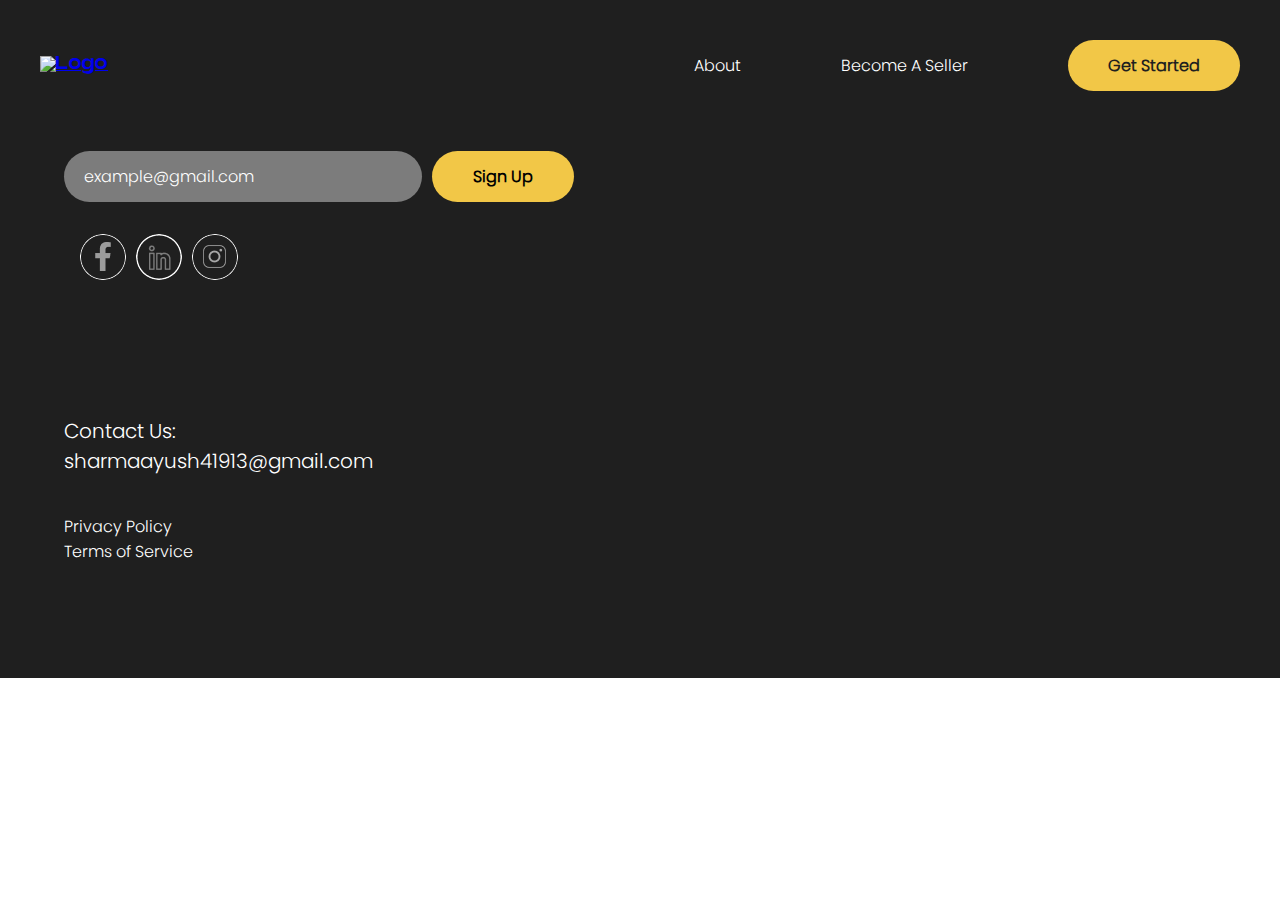
==== privacy.html @ c5c2cb3e "added terms" ====
<!DOCTYPE html>
<html lang="en">

<head>
    <meta charset="UTF-8" />
    <meta http-equiv="X-UA-Compatible" content="IE=edge" />
    <meta name="viewport" content="width=device-width, initial-scale=1.0" />
    <link rel="stylesheet" href="style.css" />

    <title>Kraya</title>
    <link rel="icon" href="./assets/logo.png" type="image/x-icon" />
</head>

<body>
    <header>
        <nav class="navbar">
            <div class="navbar-logo">
                <a href="index.html"><img src="assets/kraya.png" alt="Logo" /></a>
            </div>
            <ul class="navbar-links" id="dropdown-items">
                <li><a href="#steps">About</a></li>
                <li><a href="seller.html">Become A Seller</a></li>
                <li><button class="button" href="#">Get Started</button></li>
            </ul>
            <div class="menu-icon" onclick="dropDown()" id="icon">&#8801;</div>
        </nav>
    </header>
    <div class="dropdown" id="dropdown">
        <a href="#steps" class="drop-item">About</a>
        <a href="seller.html" class="drop-item">Become A Seller</a>
        <a href="#" class="drop-item get-started">Get Started</a>
    </div>



    <footer class="footer">
        <div class="footer-content">
            <div class="cap">Join our Buyer Community</div>

            <div class="signup">
                <input type="email" class="email" id="email" placeholder="example@gmail.com" />
                <button type="submit" id="signup" value="signup" name="signup" class="submitButton">
                    Sign Up
                </button>
            </div>

            <p class="follow">Follow Us:</p>
            <div class="soc-med">
                <a target="_blank" href="https://www.facebook.com/profile.php?id=100090694372072"><img
                        src="assets/fb.png" alt="facebook-logo" /></a>
                <a target="_blank" href="https://www.linkedin.com/company/krayadotshop/"><img src="assets/li.png"
                        alt="linkedin-logo" /></a>
                <a target="_blank" href="https://www.instagram.com/krayadotshop/"><img src="assets/insta.png"
                        alt="insta-logo" /></a>
            </div>

            <div class="contact">
                <p>Contact Us:</p>
                <p>
                    <a class="emailid" href="mailto:sharmaayush41913@gmail.com">sharmaayush41913@gmail.com</a>
                </p>
                <br>
                <br>
                <a href="/privacy" class="emailid">Privacy Policy</a>
                <br>
                <a href="/terms" class="emailid">Terms of Service</a>
            </div>
        </div>

        <div class="logo">
            <img src="assets/KrayaLogo.png" alt="kraya-logo" />
        </div>
    </footer>
</body>
---- style.css ----
@font-face {
  font-family: "Artega";
  src: url("assets/fonts/artega.otf");
}

@font-face {
  font-family: "Poppins";
  src: url("assets/fonts/poppins.otf");
}

:root {
  --primary-color: #f2c747;
  --secondary-color: #ffffff;
  --accent-color: #302e2e;
  --background-color: #1f1f1f;
}

* {
  /* background-color: var(--background-color); */
  margin: 0;
  padding: 0;
  box-sizing: border-box;
  font-family: "Artega";
  scroll-behavior: smooth;
}

/* Hide scrollbar for Chrome, Safari and Opera */
*::-webkit-scrollbar {
  display: none;
}

/* Hide scrollbar for IE, Edge and Firefox */
* {
  -ms-overflow-style: none;
  scrollbar-width: none;
}

html,
body {
  height: 100%;
  margin: 0;
  max-width: 100%;
  overflow-x: hidden;
}

header {
  background-color: var(--background-color);
  position: fixed;
  top: 0;
  left: 0;
  right: 0;
  height: 15%;
  width: 100%;
  z-index: 2;
}

nav {
  display: flex;
  align-items: center;
  justify-content: space-between;
  padding: 40px;
}

.navbar-logo img {
  height: 40px;
}

.navbar-links {
  list-style-type: none;
  margin: 0;
  padding: 0;
  display: flex;
  align-items: center;
}

.navbar-links li {
  margin-left: 100px;
}

.navbar-links li:first-child {
  margin-left: 0;
}

.navbar-links li a {
  text-decoration: none;
  font-family: "Poppins";
  font-size: 16px;
  color: var(--secondary-color);
}

.button {
  background-color: var(--primary-color);
  color: var(--background-color);
  padding: 10px 40px;
  border-radius: 250px;
  font-family: "Poppins";
  width: max-content;
}

.menu-icon {
  display: none;
}

.dropdown {
  display: none;
}

/* */
.hero {
  padding-top: 200px;
  display: flex;
  position: relative;
  background-color: var(--background-color);
}

.main-slogan {
  color: var(--primary-color);
  font-size: 6rem;
  line-height: 1;
}

.intro {
  color: var(--secondary-color);
  font-size: 1.25rem;
}

.intro-text {
  width: 80%;
  margin-top: 20px;
}

.intro-img {
  max-height: 600px;
  margin-top: 0px;
  margin-inline-start: 0%;
}

.hero>* {
  margin-inline-start: 2%;
}

.intro-img-wrapper {
  position: relative;
}

.hero-video {
  position: absolute;
  left: 82px;
  top: 10px;
  border-radius: 20px;
  width: 170px;
  height: 360px;
  object-fit: cover;
}

.intro-img {
  max-height: 600px;
  margin-top: 0px;
  margin-inline-start: 0%;
}

.downArrow {
  position: absolute;
  bottom: 0;
  left: 50%;
  transform: translateX(-50%);
}


@media (max-width: 1000px) {

  .intro-img {
    width: 300px;
    height: 400px;
    margin-left: 14px;
    margin-top: 3px;
  }

  .hero {
    flex-direction: column;
    align-items: center;
  }

  .hero-video {
    position: absolute;
    height: 240px;
    width: 124px;
  }

  .downArrow {
    visibility: hidden;
  }
}

.heading {
  text-align: center;
  font-size: 48px;
  color: var(--secondary-color);
  padding: 5rem 1rem 1rem 1rem;
  font-weight: 500;
}

.sub-text {
  text-align: center;
  font-family: Poppins;
  font-size: 24px;
  color: var(--secondary-color);
  font-weight: 400;
}

.frame {
  display: flex;
  flex-direction: row;
  align-items: flex-start;
  padding: 4rem;
  gap: 97px;
}

.intro-img-wrapper {
  position: relative;
}

.hero-video {
  position: absolute;
  left: 54px;
  top: 10px;
  border-radius: 20px;
}

.step-1,
.step-2,
.step-3 {
  width: 33%;
}

.frame img {
  width: 100%;
  object-fit: cover;
}

.frame p {
  text-align: center;
  color: var(--secondary-color);
  padding-top: 1.5rem;
}

#description {
  font-family: Poppins;
}

.steps {
  position: relative;
  background-color: var(--background-color);
}

.star1 {
  position: absolute;
  top: 50px;
  right: 50px;
}

.star2 {
  position: absolute;
  bottom: 40px;
  left: 50px;
}

.star3 {
  position: absolute;
  top: 175px;
  right: 30px;
}

.star4 {
  position: absolute;
  bottom: 170px;
  left: 30px;
}

.blank {
  height: 160px;
}

.curated-content {
  border-radius: 25px;
}

/* Styles for seamless section of the webpage */
.seamless {
  position: relative;
  background-color: #1f1f1f;
}

.star-1 {
  position: absolute;
  top: 40vh;
  right: 4.5vw;
}

.star-2 {
  position: absolute;
  bottom: 72vh;
  margin-left: 13%;
}

.star-3 {
  position: absolute;
  overflow-x: hidden;
  margin-left: -84px;
  bottom: 60vh;
}

.star-4 {
  position: absolute;
  bottom: 40vh;
  right: 4.5vw;
}

.seamless-header {
  display: flex;
  font-size: 3rem;
  margin-inline: 2%;
}

.seamless-header>* {
  flex: 1 1 auto;
  display: grid;
  align-content: center;
}

.seamless-star-large.header-star {
  justify-content: right;
}

.header-star {
  flex-basis: 20%;
}

.seamless-heading {
  color: var(--primary-color);
}

.seamless-intro {
  font-size: 0.9rem;
  color: var(--secondary-color);
  text-align: center;
  font-family: "Poppins";
}

/* Styles for seamless grid */
.seamless-grid * {
  background-color: var(--accent-color);
}

.seamless-grid {
  margin-inline: 20%;
  margin-top: 50px;
  display: grid;
  color: white;
  gap: 25px;
  grid-template-columns: 1fr 1fr;
}

.seamless-grid>* {
  box-shadow: 14px 4px rgba(0, 0, 0, 0.73);
  border-radius: 25px;
}

/* Styling the carousel for mobile version */
.carousel-button {
  display: none;
}

@media(max-width: 650px) {
  .seamless-grid {
    display: block;
    margin-inline: 10%;
  }

  .carousel {
    width: 80vw;
    position: relative;
    height: 70vh;
  }

  .carousel-slide {
    position: absolute;
    opacity: 0;
  }

  .carousel-slide[data-active] {
    opacity: 1;
  }

  .carousel-button {
    display: block;
    z-index: 2;
    background-color: #302e2e;
    box-shadow: none;
    height: 15px;
    margin: 2%;
  }

  .carousel-button[data-active-slider] {
    background-color: #f2c747;
    flex-basis: 150%;
  }

  .carousel-slider {
    background-color: #1f1f1f;
    box-shadow: none;
    padding-top: 10px;
    padding-bottom: 30px;
    display: flex;
    padding-left: 20%;
    padding-right: 20%;
  }
}

/* Styling individual grid cells */

/* First Grid Cell */
.curated-finds {
  grid-column: span 2;
}

.img-wrapper>img {
  max-width: 80%;
  aspect-ratio: 1 / 1.16;
  object-fit: cover;
  margin-top: 5%;
  margin-bottom: 5%;
}

.curated-content {
  display: grid;
  grid-template-columns: 1fr 1fr;
  font-size: 2rem;
}

.curated-text {
  display: flex;
  flex-direction: column;
  justify-content: center;
  margin-inline: 10%;
}



.seamless-info-text,
.assured-info-text {
  font-size: 0.9rem;
  font-family: "Poppins";
}

.seamless-info-text {
  margin-right: 45%;
}

@media(max-width: 650px) {
  .curated-content {
    display: block;
  }

  .seamless-info-text {
    text-align: center;
    margin-right: 0%;
    margin-bottom: 10%;
  }

  .curated-header {
    text-align: center;
  }
}

.img-wrapper {
  border-radius: 25px;
  display: flex;
  justify-content: center;
  align-content: center;
}

/* Second grid cell */

.seamless-cell {
  grid-row: span 2;
  font-size: 2rem;
  display: flex;
  flex-direction: column;
}

.seamless-cell>* {
  margin-inline: 10%;
}

.assured-img>img {
  max-width: 100%;
  aspect-ratio: 1.56 / 1;
  object-fit: cover;
  margin-top: 5%;
  margin-bottom: 5%;
}

.seamless-cell-text {
  font-size: 0.9rem;
  margin-bottom: 5%;
  font-family: "Poppins";
}

/* Third Grid Cell */

.buy-in {
  grid-row: span 3;
}

.buy-in-img>img {
  max-width: 100%;
  aspect-ratio: 0.82 / 1;
  object-fit: cover;
  margin-top: 5%;
  margin-bottom: 5%;
}

.buy-in-img {
  display: flex;
  justify-content: center;
}

/* Fourth Grid CelL */

.delivery-img>img {
  max-width: 100%;
  aspect-ratio: 2.46 / 1;
  object-fit: cover;
  margin-top: 20%;
  margin-bottom: 5%;
}

.delivery-text {
  margin-right: 40%;
}

.delivery-header {
  margin-right: 30%;
}

/*Final Grid Cell */

.visit-app {
  grid-row: span 1;
}

.visit-app-header {
  margin: 5% 20%;
}

.web-app-btn {
  background-color: var(--primary-color);
  width: 40%;
  margin-left: 20%;
  border-radius: 50px;
  padding: 10px 20px;
  font-weight: bold;
  font-size: 1rem;
  margin-bottom: 10%;
}

.cta {
  position: relative;
  height: 25vmin;
  background-color: #f2c747;
  z-index: -2;
  padding-top: 6vmin;
  padding-bottom: 6vmin;
  text-align: center;
}

.circle {
  position: absolute;
  top: -3.5vmin;
  height: 32vmin;
  width: 38vmin;
  background-color: #ffffff;
  border-radius: 50%;
  overflow-x: hidden;
  z-index: -1;
}

.left1 {
  left: -36vmin;
  opacity: 1;
}

.left2 {
  left: -30vmin;
  opacity: 0.7;
}

.left3 {
  left: -24vmin;
  opacity: 0.5;
}

.left4 {
  left: -18vmin;
  opacity: 0.25;
}

.left5 {
  left: -12vmin;
  opacity: 0.15;
}

.right1 {
  right: -36vmin;
  opacity: 1;
}

.right2 {
  right: -30vmin;
  opacity: 0.7;
}

.right3 {
  right: -24vmin;
  opacity: 0.5;
}

.right4 {
  right: -18vmin;
  opacity: 0.25;
}

.right5 {
  right: -12vmin;
  opacity: 0.15;
}

.visit {
  margin-top: 10px;
  background-color: black;
  color: #ffffff;
  font-family: Poppins;
  font-size: small;
  width: 15vmin;
  height: 5vmin;
  font-size: 1.3vmin;
}

.onboardText {
  font-size: 3vmin;
}

.footer {
  display: flex;
  justify-content: space-between;
  padding: 4rem;
  background-color: var(--background-color);
}

.cap {
  color: var(--secondary-color);
  font-size: 36px;
  font-weight: 600;
  font-family: Poppins;
}

.email {
  font-family: Poppins;
  size: 30px;
  font-size: 16px;
  font-weight: 500;
  font-style: normal;
  padding-left: 20px;
  background-color: #7c7c7c;
  color: var(--secondary-color);
  border-radius: 30px;
  height: 51px;
  width: 358px;
  border: none;
}

::placeholder {
  /* Chrome, Firefox, Opera, Safari 10.1+ */
  color: white;
  opacity: 1;
  /* Firefox */
}

:-ms-input-placeholder {
  /* Internet Explorer 10-11 */
  color: white;
}

::-ms-input-placeholder {
  /* Microsoft Edge */
  color: white;
}

button {
  background-color: var(--primary-color);
  font-family: Poppins;
  border-radius: 30px;
  font-size: 16px;
  font-weight: 600;
  font-style: normal;
  line-height: 24px;
  height: 51px;
  width: 142px;
  align-items: center;
  text-align: center;
  border: none;
}

.signup {
  align-items: center;
  display: flex;
  flex-direction: row;
  margin-top: 2rem;
  gap: 10px;
}

.logo {
  height: 2%;
  width: auto;
  object-fit: contain;
}

.follow {
  display: none;
}

.soc-med {
  display: flex;
  flex-direction: row;
  align-items: center;
  gap: 10px;
  padding: 2rem 0 0 1rem;
}

.soc-med img {
  border-radius: 9999px;
  border-width: 2px;
  border-color: var(--secondary-color);
}

.contact {
  padding-top: 130px;
  padding-bottom: 50px;
}

.contact p {
  font-family: Poppins;
  color: var(--secondary-color);
  font-size: 20px;
  font-weight: 500;
  font-style: normal;
}

.seamless-footer {
  display: flex;
  background-color: #1f1f1f;
}

.seamless-footer>* {
  flex: 1 1 auto;
}

.seamless-right-footer {
  display: flex;
  justify-content: right;
}

.offscreen-right-star {
  overflow-x: hidden;
  margin-right: -84px;
  transform: scaleX(1.2);
}

.RightStarPositioner {
  margin-right: 10%;
  align-self: center;
}

.seamless-left-footer {
  align-self: flex-end;
  margin-bottom: 2%;
  margin-left: 10%;
}

.emailid {
  font-family: Poppins;
  cursor: pointer;
  color: var(--secondary-color);
  text-decoration: none;
}

@media (max-width: 650px) {
  .frame {
    flex-direction: column;
    justify-content: center;
  }

  .heading {
    font-size: 5vw;
  }

  .sub-text {
    font-size: 15px;
    color: #a4a4a4;
  }

  .heading {
    font-size: 32px;
  }

  #description {
    font-size: 15px;
    font-family: Poppins, sans-serif;
    color: #a4a4a4;
  }

  .step-1,
  .step-2,
  .step-3 {
    width: 100%;
    margin-top: 50px;
  }

  .step-1 #number,
  .step-3 #number {
    color: rgba(255, 255, 255, 0.15);
    opacity: 0.5;
    position: absolute;
    margin-left: -28px;
    margin-top: -80px;
    font-size: 150px;
  }

  .step-2 #number {
    color: rgba(255, 255, 255, 0.15);
    opacity: 0.5;
    position: absolute;
    right: 28px;
    margin-top: -80px;
    font-size: 150px;
  }

  .blank {
    height: 25px;
  }

}

@media (max-width: 1000px) {

  .header-star,
  .star1,
  .star2,
  .star3,
  .star4,
  .star-1,
  .star-2,
  .star-3,
  .star-4,
  .seamless-left-footer-img,
  .RightStarPositioner,
  .offscreen-right-star {
    display: none;
  }

  .navbar-links li {
    display: none;
  }

  .menu-icon {
    display: block;
    float: right;
    color: #ffffff;
    font-size: 40px;
  }

  .cross-icon {
    display: block;
    float: right;
    color: #ffffff;
    font-family: "Poppins";
    font-size: 25px;
  }

  .dropdown-active {
    width: 100%;
    position: relative;
    padding-top: 150px;
    padding-left: 30px;
    background-color: #1f1f1f;
  }

  .drop-item {
    float: none;
    display: block;
    text-align: left;
    text-decoration: none;
    font-family: "Poppins";
    font-size: 16px;
    color: var(--secondary-color);
    padding: 10px;
    list-style-type: none;
  }

  .drop-item:hover {
    float: none;
    display: block;
    text-align: left;
    text-decoration: none;
    font-family: "Poppins";
    font-size: 16px;
    color: #c5c5c5;

    padding: 10px;
  }

  .get-started {
    background-color: var(--primary-color);
    color: var(--background-color);
    padding: 8px 30px;
    border-radius: 250px;
    max-width: fit-content;
  }

  .get-started:hover {
    font-size: 20px;
    color: var(--primary-color);
  }

  .dropped {
    padding-top: 75px;
  }

  .main-slogan {
    font-size: 2.8rem;
    text-align: center;
  }

  .intro {
    color: var(--secondary-color);
    font-size: 0.7rem;
    text-align: center;
    width: 80%;
    margin: 0 auto;
  }

  .intro-text {
    width: 100%;
    font-family: "Poppins";
    margin-bottom: 6rem;
  }

  .footer {
    padding: 1.5rem;
    position: relative;
  }

  .cap {
    font-size: 24px;
  }

  .email {
    border-radius: 20px;
    font-size: 14px;
    font-weight: 500;
    line-height: 18px;
    height: 32.335px;
    width: 226.98px;
    background: rgba(250, 250, 250, 0.16);
  }

  .submitButton {
    border-radius: 20px;
    font-size: 14px;
    font-weight: 500;
    line-height: 18px;
    height: 32.335px;
    width: 90.31px;
  }

  .follow {
    display: block;
    padding-top: 40px;
    color: #ffffff;
    font-size: 20px;
    font-family: Poppins;
    font-weight: 500;
  }

  .soc-med {
    gap: 7px;
    padding: 1rem 0 0 0;
  }

  .soc-med img {
    height: 30px;
    border-radius: 9999px;
    border-width: 2px;
    border-color: #ffffff;
  }

  .contact {
    padding-top: 50px;
    padding-bottom: 200px;
  }

  .contact p {
    font-size: 20px;
  }

  .logo {
    height: 2%;
    width: auto;
    object-fit: contain;
    position: absolute;
    bottom: 140px;
    left: 70px;
  }
}
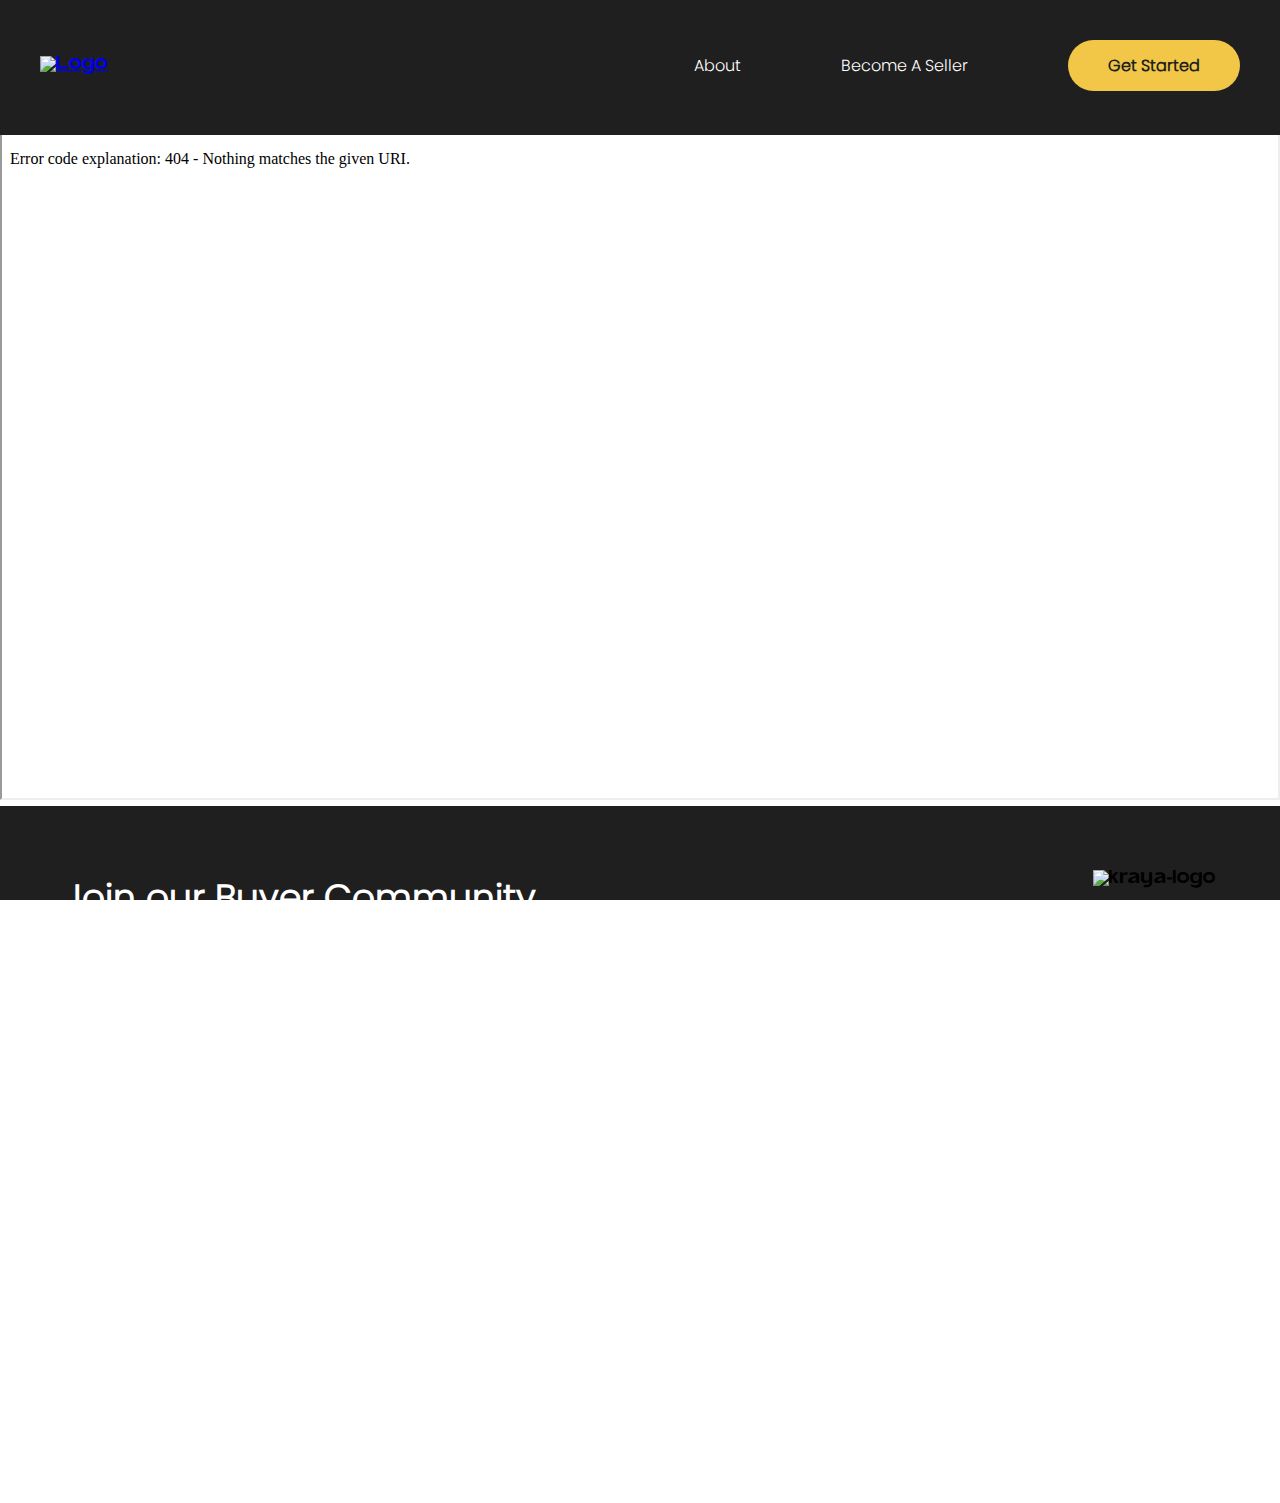
==== commit 03e02a60: "added spacing" ====
--- a/privacy.html
+++ b/privacy.html
@@ -31,6 +31,10 @@
         <a href="#" class="drop-item get-started">Get Started</a>
     </div>
 
+    <iframe id="privacyPDF" src="Privacy Policy Krayaotshop Private Limited .pdf" class="pdf" width="100%" height="800">
+
+    </iframe>
+
 
 
     <footer class="footer">
@@ -61,9 +65,10 @@
                 </p>
                 <br>
                 <br>
-                <a href="/privacy" class="emailid">Privacy Policy</a>
+                <a href="/privacy.html" class="emailid">Privacy Policy</a>
                 <br>
-                <a href="/terms" class="emailid">Terms of Service</a>
+                <br>
+                <a href="/terms.html" class="emailid">Terms of Service</a>
             </div>
         </div>
 
